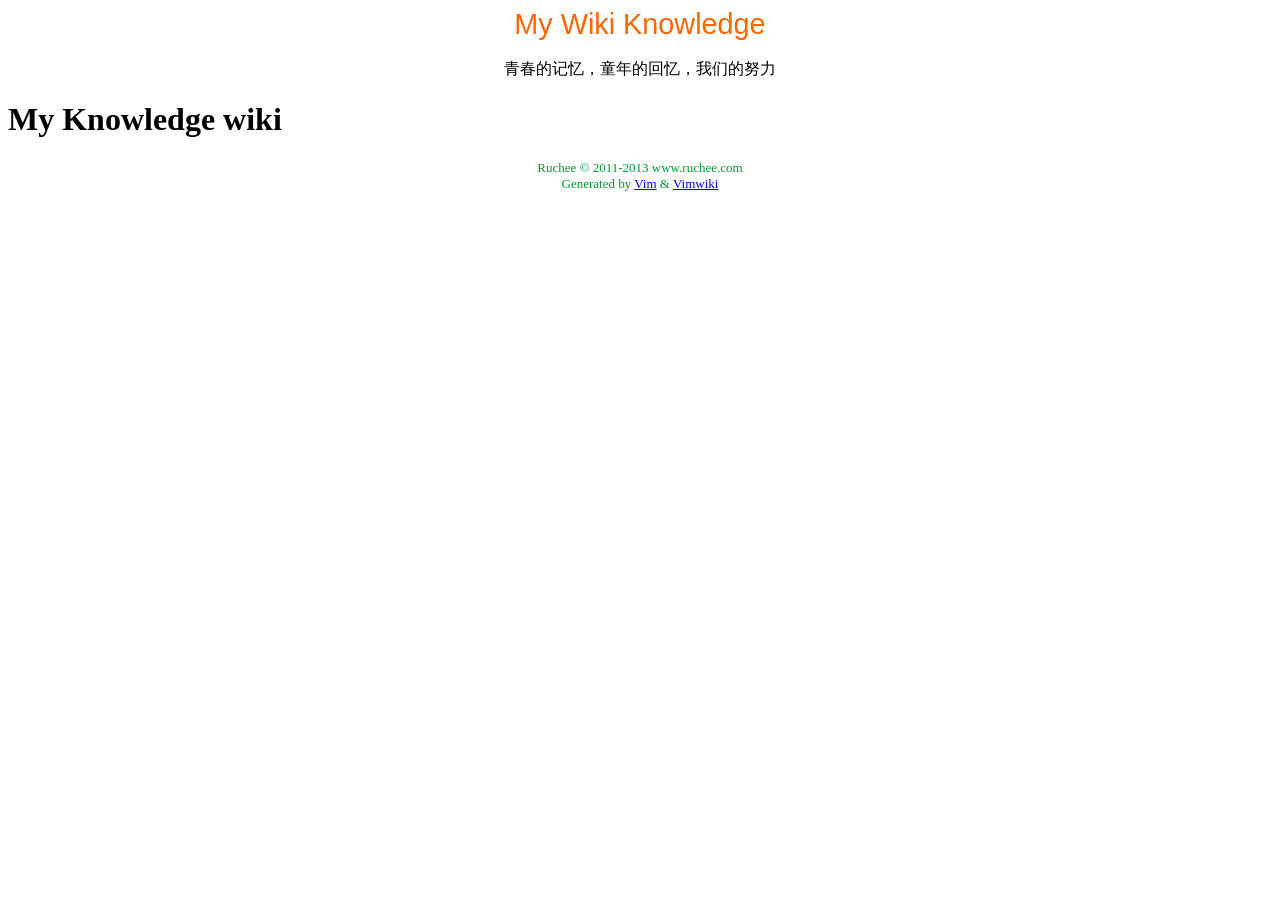
==== html/index.html @ b270a29a "base" ====
<!DOCTYPE HTML>
<html>
    <head>
        <title>index</title>
        <meta http-equiv="Content-Type" content="text/html; charset=UTF-8" />
        <!-- SyntaxHighlighter -->
	<script src="../public/SyntaxHighlighter/scripts/shCore.js"></script>
	<link type="text/css" rel="stylesheet" href="../public/SyntaxHighlighter/styles/shCore.css"/>
	<link type="text/css" rel="stylesheet" href="../public/SyntaxHighlighter/styles/shThemeMidnight.css"/>
	<script src="../public/SyntaxHighlighter/scripts/shAutoloader.js" type="text/javascript"></script>
    </head>
    <body>
        <center style="font-family: 'Microsoft Yahei', sans-serif; font-size: 1.80em;
            font-weight: normal; color: #FF6600">My Wiki Knowledge</center><br />
        <center>青春的记忆，童年的回忆，我们的努力</center>


        
<h1 id="toc_1" class="justcenter">My Knowledge wiki</h1>



        <center  style="font-family: 'Microsoft Yahei'; font-size: small; font-weight: normal; color: #009933">
            Ruchee&nbsp;&copy;&nbsp;2011-2013&nbsp;www.ruchee.com<br>
            Generated by <a href="http://www.vim.org" target="_blank">Vim</a> &amp; <a href="http://code.google.com/p/vimwiki/" target="_blank">Vimwiki</a>
        </center>

        <!-- For 量子统计 -->
        <script type="text/javascript" src="http://js.tongji.linezing.com/2785323/tongji.js"></script>
	<!-- 加载SyntaxHighlighter高亮-->
	<script type="text/javascript">
	function path()
	{
	    var args = arguments,
	    result = []
	    ;

	    for(var i = 0; i < args.length; i++)
		result.push(args[i].replace('@', '../public/SyntaxHighlighter/scripts/'));

	    return result
	};

	SyntaxHighlighter.autoloader.apply(null, path(
	    'applescript            @shBrushAppleScript.js',
	    'actionscript3 as3      @shBrushAS3.js',
	    'bash shell             @shBrushBash.js',
	    'coldfusion cf          @shBrushColdFusion.js',
	    'cpp c                  @shBrushCpp.js',
	    'c# c-sharp csharp      @shBrushCSharp.js',
	    'css                    @shBrushCss.js',
	    'delphi pascal          @shBrushDelphi.js',
	    'diff patch pas         @shBrushDiff.js',
	    'erl erlang             @shBrushErlang.js',
	    'groovy                 @shBrushGroovy.js',
	    'java                   @shBrushJava.js',
	    'jfx javafx             @shBrushJavaFX.js',
	    'js jscript javascript  @shBrushJScript.js',
	    'perl pl                @shBrushPerl.js',
	    'php                    @shBrushPhp.js',
	    'text plain             @shBrushPlain.js',
	    'py python              @shBrushPython.js',
	    'ruby rails ror rb      @shBrushRuby.js',
	    'sass scss              @shBrushSass.js',
	    'scala                  @shBrushScala.js',
	    'sql                    @shBrushSql.js',
	    'vb vbnet               @shBrushVb.js',
	    'xml xhtml xslt html    @shBrushXml.js'
	    ));
	SyntaxHighlighter.config.clipboardSwf = '../public/SyntaxHighlighter/scripts/clipboard.swf';
	SyntaxHighlighter.all();
	</script>
    </body>
</html>
---- public/SyntaxHighlighter/styles/shCore.css ----
/**
 * SyntaxHighlighter
 * http://alexgorbatchev.com/SyntaxHighlighter
 *
 * SyntaxHighlighter is donationware. If you are using it, please donate.
 * http://alexgorbatchev.com/SyntaxHighlighter/donate.html
 *
 * @version
 * 3.0.83 (July 02 2010)
 * 
 * @copyright
 * Copyright (C) 2004-2010 Alex Gorbatchev.
 *
 * @license
 * Dual licensed under the MIT and GPL licenses.
 */
.syntaxhighlighter a,
.syntaxhighlighter div,
.syntaxhighlighter code,
.syntaxhighlighter table,
.syntaxhighlighter table td,
.syntaxhighlighter table tr,
.syntaxhighlighter table tbody,
.syntaxhighlighter table thead,
.syntaxhighlighter table caption,
.syntaxhighlighter textarea {
  -moz-border-radius: 0 0 0 0 !important;
  -webkit-border-radius: 0 0 0 0 !important;
  background: none !important;
  border: 0 !important;
  bottom: auto !important;
  float: none !important;
  height: auto !important;
  left: auto !important;
  line-height: 1.1em !important;
  margin: 0 !important;
  outline: 0 !important;
  overflow: visible !important;
  padding: 0 !important;
  position: static !important;
  right: auto !important;
  text-align: left !important;
  top: auto !important;
  vertical-align: baseline !important;
  width: auto !important;
  box-sizing: content-box !important;
  font-family: "Consolas", "Bitstream Vera Sans Mono", "Courier New", Courier, monospace !important;
  font-weight: normal !important;
  font-style: normal !important;
  font-size: 1em !important;
  min-height: inherit !important;
  min-height: auto !important;
}

.syntaxhighlighter {
  width: 100% !important;
  margin: 1em 0 1em 0 !important;
  position: relative !important;
  overflow: auto !important;
  font-size: 1em !important;
}
.syntaxhighlighter.source {
  overflow: hidden !important;
}
.syntaxhighlighter .bold {
  font-weight: bold !important;
}
.syntaxhighlighter .italic {
  font-style: italic !important;
}
.syntaxhighlighter .line {
  white-space: pre !important;
}
.syntaxhighlighter table {
  width: 100% !important;
}
.syntaxhighlighter table caption {
  text-align: left !important;
  padding: .5em 0 0.5em 1em !important;
}
.syntaxhighlighter table td.code {
  width: 100% !important;
}
.syntaxhighlighter table td.code .container {
  position: relative !important;
}
.syntaxhighlighter table td.code .container textarea {
  box-sizing: border-box !important;
  position: absolute !important;
  left: 0 !important;
  top: 0 !important;
  width: 100% !important;
  height: 100% !important;
  border: none !important;
  background: white !important;
  padding-left: 1em !important;
  overflow: hidden !important;
  white-space: pre !important;
}
.syntaxhighlighter table td.gutter .line {
  text-align: right !important;
  padding: 0 0.5em 0 1em !important;
}
.syntaxhighlighter table td.code .line {
  padding: 0 1em !important;
}
.syntaxhighlighter.nogutter td.code .container textarea, .syntaxhighlighter.nogutter td.code .line {
  padding-left: 0em !important;
}
.syntaxhighlighter.show {
  display: block !important;
}
.syntaxhighlighter.collapsed table {
  display: none !important;
}
.syntaxhighlighter.collapsed .toolbar {
  padding: 0.1em 0.8em 0em 0.8em !important;
  font-size: 1em !important;
  position: static !important;
  width: auto !important;
  height: auto !important;
}
.syntaxhighlighter.collapsed .toolbar span {
  display: inline !important;
  margin-right: 1em !important;
}
.syntaxhighlighter.collapsed .toolbar span a {
  padding: 0 !important;
  display: none !important;
}
.syntaxhighlighter.collapsed .toolbar span a.expandSource {
  display: inline !important;
}
.syntaxhighlighter .toolbar {
  position: absolute !important;
  right: 1px !important;
  top: 1px !important;
  width: 11px !important;
  height: 11px !important;
  font-size: 10px !important;
  z-index: 10 !important;
}
.syntaxhighlighter .toolbar span.title {
  display: inline !important;
}
.syntaxhighlighter .toolbar a {
  display: block !important;
  text-align: center !important;
  text-decoration: none !important;
  padding-top: 1px !important;
}
.syntaxhighlighter .toolbar a.expandSource {
  display: none !important;
}
.syntaxhighlighter.ie {
  font-size: .9em !important;
  padding: 1px 0 1px 0 !important;
}
.syntaxhighlighter.ie .toolbar {
  line-height: 8px !important;
}
.syntaxhighlighter.ie .toolbar a {
  padding-top: 0px !important;
}
.syntaxhighlighter.printing .line.alt1 .content,
.syntaxhighlighter.printing .line.alt2 .content,
.syntaxhighlighter.printing .line.highlighted .number,
.syntaxhighlighter.printing .line.highlighted.alt1 .content,
.syntaxhighlighter.printing .line.highlighted.alt2 .content {
  background: none !important;
}
.syntaxhighlighter.printing .line .number {
  color: #bbbbbb !important;
}
.syntaxhighlighter.printing .line .content {
  color: black !important;
}
.syntaxhighlighter.printing .toolbar {
  display: none !important;
}
.syntaxhighlighter.printing a {
  text-decoration: none !important;
}
.syntaxhighlighter.printing .plain, .syntaxhighlighter.printing .plain a {
  color: black !important;
}
.syntaxhighlighter.printing .comments, .syntaxhighlighter.printing .comments a {
  color: #008200 !important;
}
.syntaxhighlighter.printing .string, .syntaxhighlighter.printing .string a {
  color: blue !important;
}
.syntaxhighlighter.printing .keyword {
  color: #006699 !important;
  font-weight: bold !important;
}
.syntaxhighlighter.printing .preprocessor {
  color: gray !important;
}
.syntaxhighlighter.printing .variable {
  color: #aa7700 !important;
}
.syntaxhighlighter.printing .value {
  color: #009900 !important;
}
.syntaxhighlighter.printing .functions {
  color: #ff1493 !important;
}
.syntaxhighlighter.printing .constants {
  color: #0066cc !important;
}
.syntaxhighlighter.printing .script {
  font-weight: bold !important;
}
.syntaxhighlighter.printing .color1, .syntaxhighlighter.printing .color1 a {
  color: gray !important;
}
.syntaxhighlighter.printing .color2, .syntaxhighlighter.printing .color2 a {
  color: #ff1493 !important;
}
.syntaxhighlighter.printing .color3, .syntaxhighlighter.printing .color3 a {
  color: red !important;
}
.syntaxhighlighter.printing .break, .syntaxhighlighter.printing .break a {
  color: black !important;
}
---- public/SyntaxHighlighter/styles/shThemeMidnight.css ----
/**
 * SyntaxHighlighter
 * http://alexgorbatchev.com/SyntaxHighlighter
 *
 * SyntaxHighlighter is donationware. If you are using it, please donate.
 * http://alexgorbatchev.com/SyntaxHighlighter/donate.html
 *
 * @version
 * 3.0.83 (July 02 2010)
 * 
 * @copyright
 * Copyright (C) 2004-2010 Alex Gorbatchev.
 *
 * @license
 * Dual licensed under the MIT and GPL licenses.
 */
.syntaxhighlighter {
  background-color: #0f192a !important;
}
.syntaxhighlighter .line.alt1 {
  background-color: #0f192a !important;
}
.syntaxhighlighter .line.alt2 {
  background-color: #0f192a !important;
}
.syntaxhighlighter .line.highlighted.alt1, .syntaxhighlighter .line.highlighted.alt2 {
  background-color: #253e5a !important;
}
.syntaxhighlighter .line.highlighted.number {
  color: #38566f !important;
}
.syntaxhighlighter table caption {
  color: #d1edff !important;
}
.syntaxhighlighter .gutter {
  color: #afafaf !important;
}
.syntaxhighlighter .gutter .line {
  border-right: 3px solid #435a5f !important;
}
.syntaxhighlighter .gutter .line.highlighted {
  background-color: #435a5f !important;
  color: #0f192a !important;
}
.syntaxhighlighter.printing .line .content {
  border: none !important;
}
.syntaxhighlighter.collapsed {
  overflow: visible !important;
}
.syntaxhighlighter.collapsed .toolbar {
  color: #428bdd !important;
  background: black !important;
  border: 1px solid #435a5f !important;
}
.syntaxhighlighter.collapsed .toolbar a {
  color: #428bdd !important;
}
.syntaxhighlighter.collapsed .toolbar a:hover {
  color: #1dc116 !important;
}
.syntaxhighlighter .toolbar {
  color: #d1edff !important;
  background: #435a5f !important;
  border: none !important;
}
.syntaxhighlighter .toolbar a {
  color: #d1edff !important;
}
.syntaxhighlighter .toolbar a:hover {
  color: #8aa6c1 !important;
}
.syntaxhighlighter .plain, .syntaxhighlighter .plain a {
  color: #d1edff !important;
}
.syntaxhighlighter .comments, .syntaxhighlighter .comments a {
  color: #428bdd !important;
}
.syntaxhighlighter .string, .syntaxhighlighter .string a {
  color: #1dc116 !important;
}
.syntaxhighlighter .keyword {
  color: #b43d3d !important;
}
.syntaxhighlighter .preprocessor {
  color: #8aa6c1 !important;
}
.syntaxhighlighter .variable {
  color: #ffaa3e !important;
}
.syntaxhighlighter .value {
  color: #f7e741 !important;
}
.syntaxhighlighter .functions {
  color: #ffaa3e !important;
}
.syntaxhighlighter .constants {
  color: #e0e8ff !important;
}
.syntaxhighlighter .script {
  font-weight: bold !important;
  color: #b43d3d !important;
  background-color: none !important;
}
.syntaxhighlighter .color1, .syntaxhighlighter .color1 a {
  color: #f8bb00 !important;
}
.syntaxhighlighter .color2, .syntaxhighlighter .color2 a {
  color: white !important;
}
.syntaxhighlighter .color3, .syntaxhighlighter .color3 a {
  color: #ffaa3e !important;
}
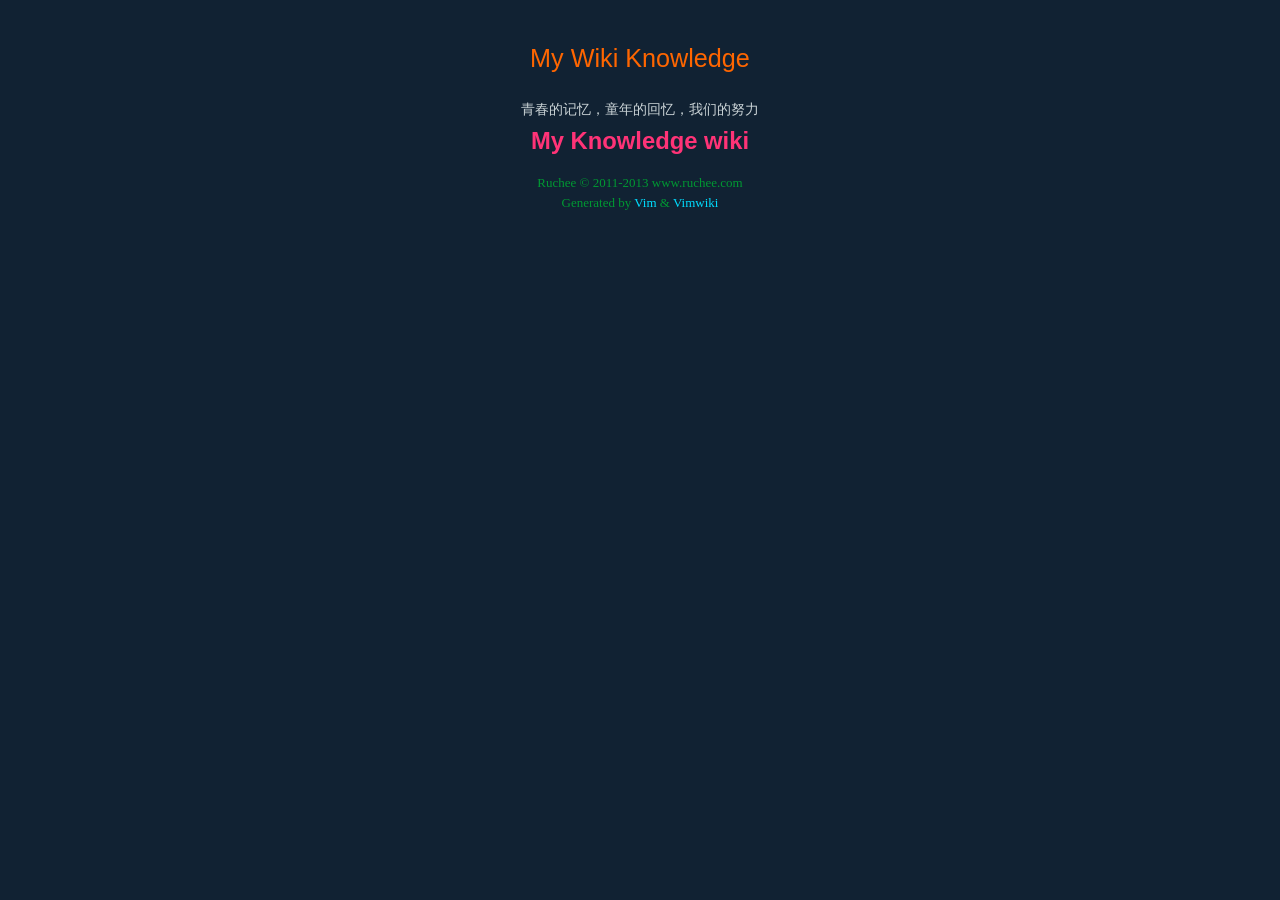
==== commit 46efcb0f: "增加css样式表" ====
--- a/html/index.html
+++ b/html/index.html
@@ -1,13 +1,19 @@
 <!DOCTYPE HTML>
 <html>
     <head>
+	<meta http-equiv="Content-Type" content="text/html; charset=UTF-8" />
+	<link rel="Stylesheet" type="text/css" href="../public/style.css" />
         <title>index</title>
-        <meta http-equiv="Content-Type" content="text/html; charset=UTF-8" />
         <!-- SyntaxHighlighter -->
 	<script src="../public/SyntaxHighlighter/scripts/shCore.js"></script>
 	<link type="text/css" rel="stylesheet" href="../public/SyntaxHighlighter/styles/shCore.css"/>
-	<link type="text/css" rel="stylesheet" href="../public/SyntaxHighlighter/styles/shThemeMidnight.css"/>
+	<link type="text/css" rel="stylesheet" href="../public/SyntaxHighlighter/styles/shThemeDefault.css"/>
 	<script src="../public/SyntaxHighlighter/scripts/shAutoloader.js" type="text/javascript"></script>
+	<script src="../public/SyntaxHighlighter/scripts/shBrushAll.js" type="text/javascript"></script>
+	<script>
+	    SyntaxHighlighter.config.clipboardSwf = '../public/SyntaxHighlighter/scripts/clipboard.swf';
+	    SyntaxHighlighter.all();
+	</script>
     </head>
     <body>
         <center style="font-family: 'Microsoft Yahei', sans-serif; font-size: 1.80em;
@@ -28,6 +34,7 @@
         <!-- For 量子统计 -->
         <script type="text/javascript" src="http://js.tongji.linezing.com/2785323/tongji.js"></script>
 	<!-- 加载SyntaxHighlighter高亮-->
+	<!--
 	<script type="text/javascript">
 	function path()
 	{
@@ -69,6 +76,7 @@
 	    ));
 	SyntaxHighlighter.config.clipboardSwf = '../public/SyntaxHighlighter/scripts/clipboard.swf';
 	SyntaxHighlighter.all();
+	-->
 	</script>
     </body>
 </html>
--- a/public/style.css
+++ b/public/style.css
@@ -0,0 +1,280 @@
+html {
+    color: #cad3d6;
+    min-height: 100%;
+    background-color: #123;
+    padding: 0;
+    margin: 0;
+}
+
+body {
+    max-width: 1200px;
+    position: relative;
+    margin: 40px auto 15px;
+    font: 100 14px/1.5 "Trebuchet MS", Helvetica, SimSun, sans-serif;
+}
+
+p, ul, li, table {
+    margin: 0;
+    padding: 0;
+}
+
+a {
+    color: #0df;
+    text-decoration: none;
+    padding-bottom: 1px;
+}
+
+a:hover {
+    color: #5ef;
+    padding-bottom: 0;
+    border-bottom: 1px solid #468;
+}
+
+a:visited {
+    color: #6ac;
+}
+
+input:focus, a:focus, button:focus {
+    box-shadow: 0 0 3px #cb0;
+    -webkit-box-shadow: 0 0 3px #cb0;
+    -moz-box-shadow: 0 0 3px #cb0;
+}
+
+h1, h2, h3, h4, h5, h6 { 
+    font-family: "Microsoft Yahei", sans-serif;
+    margin: 0;
+    padding: 0.15em 0;
+}
+
+h1 {
+    font-size: 1.7em;
+    padding-bottom: 0.1em;
+    color: #f37;
+    margin-bottom: 0.5em;
+    margin-top: 0;
+}
+
+h2 {
+    font-size: 1.52em;
+    color: #fd5;
+    margin-top: 1em;
+
+}
+
+h3 {
+    font-size: 1.22em;
+    color: #df5;
+    width: 80%;
+    margin-top: 0.9em;
+    margin-bottom: 0.4em;
+}
+
+h4 {
+    font-size: 1.15em;
+    color: #6d9;
+    margin-top: 0.8em;
+
+}
+
+h5 {
+    font-size: 1.05em;
+    color: #e3e3f3;
+
+}
+h6 {
+    font-size: 1.0em;
+    color: #99CC00;
+}
+
+p, pre, blockquote, table, ul, ol, dl {
+    margin: 0.5em 0 1em;
+}
+
+ul ul, ul ol, ol ol, ol ul {
+    margin-top: 0.5em;
+    margin-bottom: 0.5em;
+}
+
+li {
+    margin: 0.3em auto;
+    list-style-position: inside;
+}
+
+ol, ul {
+    margin-left: 1em;
+    padding-left: 0.5em;
+}
+
+dt {
+    font-weight: bold;
+}
+
+img {
+    border: none;
+}
+
+code {
+    padding: 2px 4px;
+    color: #00FF00;
+    font-family: 'Lucida Console', 'Courier New', Courier, monospace;
+}
+
+blockquote, pre {
+    padding: 0.8em;
+    z-index: 2;
+    font-family: 'Lucida Console', 'Courier New', Courier, monospace;
+    -webkit-transition: all 0.45s linear;
+    -moz-transition: all 0.45s linear;
+
+}
+
+blockquote {
+    background: rgba(255,30,120,0.1);
+    border: 1px solid rgba(230,0,20,0.2);
+}
+
+blockquote:hover, pre:hover {
+    color: #eee;
+    background: rgba(255,30,120,0.25);
+}
+
+pre {
+    margin-left: 1em;
+    padding: 0.4em 0.8em;
+}
+
+table {
+    border-collapse: collapse;
+}
+
+.syntaxhighlighter table {
+    width: 100%;
+}
+
+.syntaxhighlighter td.gutter {
+    width: 1em;
+}
+
+.syntaxhighlighter .gutter .line {
+    padding-right: 0.3em;
+}
+
+th, td {
+    border: 1px solid #256;
+    padding: 0.3em 0.5em;
+
+}
+
+th {
+    background-color: #f0f0f0;
+
+}
+
+hr {
+    border: none;
+    border-top: 3px double #035;
+    width: 100%;
+    margin: 20px 0;
+}
+
+del {
+    text-decoration: line-through;
+    opacity: 0.6;
+}
+
+strong, b {
+    font-weight: 600;
+    color: #eef;
+}
+
+em, i {
+    font-family: Candara, "Microsoft Yahei", sans-serif;
+    font-style: italic;
+}
+
+textarea {
+    background: transparent;
+    color: #fff;
+    resize: none;
+}
+
+.tocWrap {
+    position: fixed; 
+    width: 200px;
+    z-index: 100;
+    top: 16%;
+    right: 2.8%;
+    display: none;
+}
+
+.toc {
+    display: none;
+    overflow: auto;
+    overflow-x: hidden;
+    border: 1px solid #F0C81E;
+    border-radius: 0 0 1px 1px;
+    -moz-border-radius: 0 0 1px 1px;
+    color: #999;
+    background: #0C1F2C;
+    background: rgba(10,30,40,0.85);
+    padding: 12px;
+    box-shadow: 0 1px 8px #000;
+    -webkit-box-shadow: 0 1px 8px #000;
+    -moz-box-shadow: 0 1px 8px #000;
+}
+
+.tocWrap .toggler {
+    text-align: center;
+    font-size: 12px;
+    background: #F0C81E;
+    border-radius: 2px 2px 0 0;
+    -moz-border-radius: 2px 2px 0 0;
+    color: #122;
+    position: relative;
+    z-index: 101;
+    cursor: pointer;
+}
+
+.toc ul {
+    margin: 0;
+}
+
+.toc li {
+    color: #eff;
+}
+
+.toc a {
+    color: #eff;
+}
+
+.todo {
+    font-weight: bold;
+    background-color: #f0ece8;
+    color: #a03020;
+}
+
+.justleft {
+    text-align: left;
+
+}
+
+.justright {
+    text-align: right;
+
+}
+
+.justcenter {
+    text-align: center;
+
+}
+
+.center {
+    margin-left: auto;
+    margin-right: auto;
+}
+
+red {
+    padding: 2px 4px;
+    color: red;
+    font-family: 'Lucida Console', 'Courier New', Courier, monospace;
+}
--- a/public/SyntaxHighlighter/styles/shCore.css
+++ b/public/SyntaxHighlighter/styles/shCore.css
@@ -1,226 +1,322 @@
-/**
- * SyntaxHighlighter
- * http://alexgorbatchev.com/SyntaxHighlighter
- *
- * SyntaxHighlighter is donationware. If you are using it, please donate.
- * http://alexgorbatchev.com/SyntaxHighlighter/donate.html
- *
- * @version
- * 3.0.83 (July 02 2010)
- * 
- * @copyright
- * Copyright (C) 2004-2010 Alex Gorbatchev.
- *
- * @license
- * Dual licensed under the MIT and GPL licenses.
- */
-.syntaxhighlighter a,
-.syntaxhighlighter div,
-.syntaxhighlighter code,
-.syntaxhighlighter table,
-.syntaxhighlighter table td,
-.syntaxhighlighter table tr,
-.syntaxhighlighter table tbody,
-.syntaxhighlighter table thead,
-.syntaxhighlighter table caption,
-.syntaxhighlighter textarea {
-  -moz-border-radius: 0 0 0 0 !important;
-  -webkit-border-radius: 0 0 0 0 !important;
-  background: none !important;
-  border: 0 !important;
-  bottom: auto !important;
-  float: none !important;
-  height: auto !important;
-  left: auto !important;
-  line-height: 1.1em !important;
-  margin: 0 !important;
-  outline: 0 !important;
-  overflow: visible !important;
-  padding: 0 !important;
-  position: static !important;
-  right: auto !important;
-  text-align: left !important;
-  top: auto !important;
-  vertical-align: baseline !important;
-  width: auto !important;
-  box-sizing: content-box !important;
-  font-family: "Consolas", "Bitstream Vera Sans Mono", "Courier New", Courier, monospace !important;
-  font-weight: normal !important;
-  font-style: normal !important;
-  font-size: 1em !important;
-  min-height: inherit !important;
-  min-height: auto !important;
-}
-
-.syntaxhighlighter {
-  width: 100% !important;
-  margin: 1em 0 1em 0 !important;
-  position: relative !important;
-  overflow: auto !important;
-  font-size: 1em !important;
-}
-.syntaxhighlighter.source {
-  overflow: hidden !important;
-}
-.syntaxhighlighter .bold {
-  font-weight: bold !important;
-}
-.syntaxhighlighter .italic {
-  font-style: italic !important;
-}
-.syntaxhighlighter .line {
-  white-space: pre !important;
-}
-.syntaxhighlighter table {
-  width: 100% !important;
-}
-.syntaxhighlighter table caption {
-  text-align: left !important;
-  padding: .5em 0 0.5em 1em !important;
-}
-.syntaxhighlighter table td.code {
-  width: 100% !important;
-}
-.syntaxhighlighter table td.code .container {
-  position: relative !important;
-}
-.syntaxhighlighter table td.code .container textarea {
-  box-sizing: border-box !important;
-  position: absolute !important;
-  left: 0 !important;
-  top: 0 !important;
-  width: 100% !important;
-  height: 100% !important;
-  border: none !important;
-  background: white !important;
-  padding-left: 1em !important;
-  overflow: hidden !important;
-  white-space: pre !important;
-}
-.syntaxhighlighter table td.gutter .line {
-  text-align: right !important;
-  padding: 0 0.5em 0 1em !important;
-}
-.syntaxhighlighter table td.code .line {
-  padding: 0 1em !important;
-}
-.syntaxhighlighter.nogutter td.code .container textarea, .syntaxhighlighter.nogutter td.code .line {
-  padding-left: 0em !important;
-}
-.syntaxhighlighter.show {
-  display: block !important;
-}
-.syntaxhighlighter.collapsed table {
-  display: none !important;
-}
-.syntaxhighlighter.collapsed .toolbar {
-  padding: 0.1em 0.8em 0em 0.8em !important;
-  font-size: 1em !important;
-  position: static !important;
-  width: auto !important;
-  height: auto !important;
-}
-.syntaxhighlighter.collapsed .toolbar span {
-  display: inline !important;
-  margin-right: 1em !important;
-}
-.syntaxhighlighter.collapsed .toolbar span a {
-  padding: 0 !important;
-  display: none !important;
-}
-.syntaxhighlighter.collapsed .toolbar span a.expandSource {
-  display: inline !important;
-}
-.syntaxhighlighter .toolbar {
-  position: absolute !important;
-  right: 1px !important;
-  top: 1px !important;
-  width: 11px !important;
-  height: 11px !important;
-  font-size: 10px !important;
-  z-index: 10 !important;
-}
-.syntaxhighlighter .toolbar span.title {
-  display: inline !important;
-}
-.syntaxhighlighter .toolbar a {
-  display: block !important;
-  text-align: center !important;
-  text-decoration: none !important;
-  padding-top: 1px !important;
-}
-.syntaxhighlighter .toolbar a.expandSource {
-  display: none !important;
-}
-.syntaxhighlighter.ie {
-  font-size: .9em !important;
-  padding: 1px 0 1px 0 !important;
-}
-.syntaxhighlighter.ie .toolbar {
-  line-height: 8px !important;
-}
-.syntaxhighlighter.ie .toolbar a {
-  padding-top: 0px !important;
-}
-.syntaxhighlighter.printing .line.alt1 .content,
-.syntaxhighlighter.printing .line.alt2 .content,
-.syntaxhighlighter.printing .line.highlighted .number,
-.syntaxhighlighter.printing .line.highlighted.alt1 .content,
-.syntaxhighlighter.printing .line.highlighted.alt2 .content {
-  background: none !important;
-}
-.syntaxhighlighter.printing .line .number {
-  color: #bbbbbb !important;
-}
-.syntaxhighlighter.printing .line .content {
-  color: black !important;
-}
-.syntaxhighlighter.printing .toolbar {
-  display: none !important;
-}
-.syntaxhighlighter.printing a {
-  text-decoration: none !important;
-}
-.syntaxhighlighter.printing .plain, .syntaxhighlighter.printing .plain a {
-  color: black !important;
-}
-.syntaxhighlighter.printing .comments, .syntaxhighlighter.printing .comments a {
-  color: #008200 !important;
-}
-.syntaxhighlighter.printing .string, .syntaxhighlighter.printing .string a {
-  color: blue !important;
-}
-.syntaxhighlighter.printing .keyword {
-  color: #006699 !important;
-  font-weight: bold !important;
-}
-.syntaxhighlighter.printing .preprocessor {
-  color: gray !important;
-}
-.syntaxhighlighter.printing .variable {
-  color: #aa7700 !important;
-}
-.syntaxhighlighter.printing .value {
-  color: #009900 !important;
-}
-.syntaxhighlighter.printing .functions {
-  color: #ff1493 !important;
-}
-.syntaxhighlighter.printing .constants {
-  color: #0066cc !important;
-}
-.syntaxhighlighter.printing .script {
-  font-weight: bold !important;
-}
-.syntaxhighlighter.printing .color1, .syntaxhighlighter.printing .color1 a {
-  color: gray !important;
-}
-.syntaxhighlighter.printing .color2, .syntaxhighlighter.printing .color2 a {
-  color: #ff1493 !important;
-}
-.syntaxhighlighter.printing .color3, .syntaxhighlighter.printing .color3 a {
-  color: red !important;
-}
-.syntaxhighlighter.printing .break, .syntaxhighlighter.printing .break a {
-  color: black !important;
-}
+/**
+ * SyntaxHighlighter
+ * http://alexgorbatchev.com/
+ *
+ * @version
+ * 2.0.278 (February 03 2009)
+ *
+ * @author
+ * Alex Gorbatchev
+ * 
+ * @copyright
+ * Copyright (C) 2004-2009 Alex Gorbatchev.
+ *
+ * Licensed under a GNU Lesser General Public License.
+ * http://creativecommons.org/licenses/LGPL/2.1/
+ *
+ * SyntaxHighlighter is donationware. You are allowed to download, modify and distribute 
+ * the source code in accordance with LGPL 2.1 license, however if you want to use 
+ * SyntaxHighlighter on your site or include it in your product, you must donate.
+ * http://alexgorbatchev.com/wiki/SyntaxHighlighter:Donate
+ */
+.syntaxhighlighter,
+.syntaxhighlighter .bold,
+.syntaxhighlighter .italic,
+.syntaxhighlighter .line .number,
+.syntaxhighlighter .line .content,
+.syntaxhighlighter .line .content code,
+.syntaxhighlighter .line .content .block,
+.syntaxhighlighter .line .content .spaces,
+.syntaxhighlighter .bar,
+.syntaxhighlighter .ruler,
+.syntaxhighlighter .toolbar,
+.syntaxhighlighter .toolbar a,
+.syntaxhighlighter .toolbar a:hover
+{
+	margin: 0;
+	padding: 0;
+	border: 0;
+	outline: 0;
+	background: none;
+	text-align: left;
+	float: none;
+	vertical-align: baseline;
+	position: static;
+	left: auto;
+	top: auto;
+	right: auto;
+	bottom: auto;
+	height: auto;
+	width: auto;
+	line-height: normal;
+	font-family: "Consolas", "Monaco", "Bitstream Vera Sans Mono", "Courier New", Courier, monospace;
+	font-weight: normal;
+	font-style: normal;
+	font-size: 100%;
+}
+
+.syntaxhighlighter
+{
+	width: 100%;
+	margin: 1em 0 1em 0;
+	padding: 1px; /* adds a little border on top and bottom */
+	position: relative;
+}
+
+.syntaxhighlighter .bold {
+	font-weight: bold;
+}
+
+.syntaxhighlighter .italic {
+	font-style: italic;
+}
+
+.syntaxhighlighter .line .number
+{
+	float: left; 
+	width: 3em; 
+	padding-right: .3em;
+	text-align: right;
+	display: block;
+}
+
+/* Disable numbers when no gutter option is set */
+.syntaxhighlighter.nogutter .line .number
+{
+	display: none;
+}
+
+.syntaxhighlighter .line .content
+{
+	margin-left: 3.3em; 
+	padding-left: .5em;
+	display: block;
+}
+
+.syntaxhighlighter .line .content .block
+{
+	display: block;
+	padding-left: 1.5em;
+	text-indent: -1.5em;
+}
+
+.syntaxhighlighter .line .content .spaces
+{
+	display: none;
+}
+
+/* Disable border and margin on the lines when no gutter option is set */
+.syntaxhighlighter.nogutter .line .content
+{
+	margin-left: 0; 
+	border-left: none;
+}
+
+.syntaxhighlighter .bar
+{
+}
+
+.syntaxhighlighter.collapsed .bar
+{
+
+}
+
+.syntaxhighlighter.nogutter .ruler
+{
+	margin-left: 0;
+	padding-left: 0;
+}
+
+.syntaxhighlighter .ruler
+{
+	padding: 0 0 .5em .5em;
+	margin-left: 3.3em;
+	overflow: hidden;
+}
+
+/* Adjust some properties when collapsed */
+
+.syntaxhighlighter.collapsed .lines,
+.syntaxhighlighter.collapsed .ruler
+{
+	display: none;
+}
+
+/* Styles for the toolbar */
+
+.syntaxhighlighter .toolbar
+{
+	position: absolute;
+	right: 0px;
+	top: 0px;
+	font-size: 1px;
+	padding: 8px 8px 8px 0; /* in px because images don't scale with ems */
+}
+
+.syntaxhighlighter.collapsed .toolbar
+{
+	font-size: 80%;
+	padding: .2em 0 .5em .5em;
+	position: static;
+}
+
+.syntaxhighlighter .toolbar a.item,
+.syntaxhighlighter .toolbar .item
+{
+	display: block;
+	float: left;
+	margin-left: 8px;
+	background-repeat: no-repeat;
+	overflow: hidden;
+	text-indent: -5000px;
+}
+
+.syntaxhighlighter.collapsed .toolbar .item
+{
+	display: none;
+}
+
+.syntaxhighlighter.collapsed .toolbar .item.expandSource
+{
+	background-image: url(magnifier.png);
+	display: inline;
+	text-indent: 0;
+	width: auto;
+	float: none;
+	height: 16px;
+	padding-left: 20px;
+}
+
+.syntaxhighlighter .toolbar .item.viewSource
+{
+	background-image: url(page_white_code.png);
+}
+
+.syntaxhighlighter .toolbar .item.printSource
+{
+	background-image: url(printer.png);
+}
+
+.syntaxhighlighter .toolbar .item.copyToClipboard
+{
+	text-indent: 0;
+	background: none;
+	overflow: visible;
+}
+
+.syntaxhighlighter .toolbar .item.about
+{
+	background-image: url(help.png);
+}
+
+/** 
+ * Print view.
+ * Colors are based on the default theme without background.
+ */
+
+.syntaxhighlighter.printing,
+.syntaxhighlighter.printing .line.alt1 .content,
+.syntaxhighlighter.printing .line.alt2 .content,
+.syntaxhighlighter.printing .line.highlighted .number,
+.syntaxhighlighter.printing .line.highlighted.alt1 .content,
+.syntaxhighlighter.printing .line.highlighted.alt2 .content,
+.syntaxhighlighter.printing .line .content .block
+{
+	background: none;
+}
+
+/* Gutter line numbers */
+.syntaxhighlighter.printing .line .number
+{
+	color: #bbb;
+}
+
+/* Add border to the lines */
+.syntaxhighlighter.printing .line .content
+{
+	color: #000;
+}
+
+/* Toolbar when visible */
+.syntaxhighlighter.printing .toolbar,
+.syntaxhighlighter.printing .ruler
+{
+	display: none;
+}
+
+.syntaxhighlighter.printing a
+{
+	text-decoration: none;
+}
+
+.syntaxhighlighter.printing .plain,
+.syntaxhighlighter.printing .plain a
+{ 
+	color: #000;
+}
+
+.syntaxhighlighter.printing .comments,
+.syntaxhighlighter.printing .comments a
+{ 
+	color: #008200;
+}
+
+.syntaxhighlighter.printing .string,
+.syntaxhighlighter.printing .string a
+{
+	color: blue; 
+}
+
+.syntaxhighlighter.printing .keyword
+{ 
+	color: #069; 
+	font-weight: bold; 
+}
+
+.syntaxhighlighter.printing .preprocessor 
+{ 
+	color: gray; 
+}
+
+.syntaxhighlighter.printing .variable 
+{ 
+	color: #a70; 
+}
+
+.syntaxhighlighter.printing .value
+{ 
+	color: #090; 
+}
+
+.syntaxhighlighter.printing .functions
+{ 
+	color: #ff1493; 
+}
+
+.syntaxhighlighter.printing .constants
+{ 
+	color: #0066CC; 
+}
+
+.syntaxhighlighter.printing .script
+{
+	font-weight: bold;
+}
+
+.syntaxhighlighter.printing .color1,
+.syntaxhighlighter.printing .color1 a
+{ 
+	color: #808080; 
+}
+
+.syntaxhighlighter.printing .color2,
+.syntaxhighlighter.printing .color2 a
+{ 
+	color: #ff1493; 
+}
+
+.syntaxhighlighter.printing .color3,
+.syntaxhighlighter.printing .color3 a
+{ 
+	color: red; 
+}
--- a/public/SyntaxHighlighter/styles/shThemeDefault.css
+++ b/public/SyntaxHighlighter/styles/shThemeDefault.css
@@ -0,0 +1,117 @@
+/**
+ * SyntaxHighlighter
+ * http://alexgorbatchev.com/SyntaxHighlighter
+ *
+ * SyntaxHighlighter is donationware. If you are using it, please donate.
+ * http://alexgorbatchev.com/SyntaxHighlighter/donate.html
+ *
+ * @version
+ * 3.0.83 (July 02 2010)
+ * 
+ * @copyright
+ * Copyright (C) 2004-2010 Alex Gorbatchev.
+ *
+ * @license
+ * Dual licensed under the MIT and GPL licenses.
+ */
+.syntaxhighlighter {
+  background-color: white !important;
+}
+.syntaxhighlighter .line.alt1 {
+  background-color: white !important;
+}
+.syntaxhighlighter .line.alt2 {
+  background-color: white !important;
+}
+.syntaxhighlighter .line.highlighted.alt1, .syntaxhighlighter .line.highlighted.alt2 {
+  background-color: #e0e0e0 !important;
+}
+.syntaxhighlighter .line.highlighted.number {
+  color: black !important;
+}
+.syntaxhighlighter table caption {
+  color: black !important;
+}
+.syntaxhighlighter .gutter {
+  color: #afafaf !important;
+}
+.syntaxhighlighter .gutter .line {
+  border-right: 3px solid #6ce26c !important;
+}
+.syntaxhighlighter .gutter .line.highlighted {
+  background-color: #6ce26c !important;
+  color: white !important;
+}
+.syntaxhighlighter.printing .line .content {
+  border: none !important;
+}
+.syntaxhighlighter.collapsed {
+  overflow: visible !important;
+}
+.syntaxhighlighter.collapsed .toolbar {
+  color: blue !important;
+  background: white !important;
+  border: 1px solid #6ce26c !important;
+}
+.syntaxhighlighter.collapsed .toolbar a {
+  color: blue !important;
+}
+.syntaxhighlighter.collapsed .toolbar a:hover {
+  color: red !important;
+}
+.syntaxhighlighter .toolbar {
+  color: white !important;
+  background: #6ce26c !important;
+  border: none !important;
+}
+.syntaxhighlighter .toolbar a {
+  color: white !important;
+}
+.syntaxhighlighter .toolbar a:hover {
+  color: black !important;
+}
+.syntaxhighlighter .plain, .syntaxhighlighter .plain a {
+  color: black !important;
+}
+.syntaxhighlighter .comments, .syntaxhighlighter .comments a {
+  color: #008200 !important;
+}
+.syntaxhighlighter .string, .syntaxhighlighter .string a {
+  color: blue !important;
+}
+.syntaxhighlighter .keyword {
+  color: #006699 !important;
+}
+.syntaxhighlighter .preprocessor {
+  color: gray !important;
+}
+.syntaxhighlighter .variable {
+  color: #aa7700 !important;
+}
+.syntaxhighlighter .value {
+  color: #009900 !important;
+}
+.syntaxhighlighter .functions {
+  color: #ff1493 !important;
+}
+.syntaxhighlighter .constants {
+  color: #0066cc !important;
+}
+.syntaxhighlighter .script {
+  font-weight: bold !important;
+  color: #006699 !important;
+  background-color: none !important;
+}
+.syntaxhighlighter .color1, .syntaxhighlighter .color1 a {
+  color: gray !important;
+}
+.syntaxhighlighter .color2, .syntaxhighlighter .color2 a {
+  color: #ff1493 !important;
+}
+.syntaxhighlighter .color3, .syntaxhighlighter .color3 a {
+  color: red !important;
+}
+
+.syntaxhighlighter .keyword {
+  font-weight: bold !important;
+}
